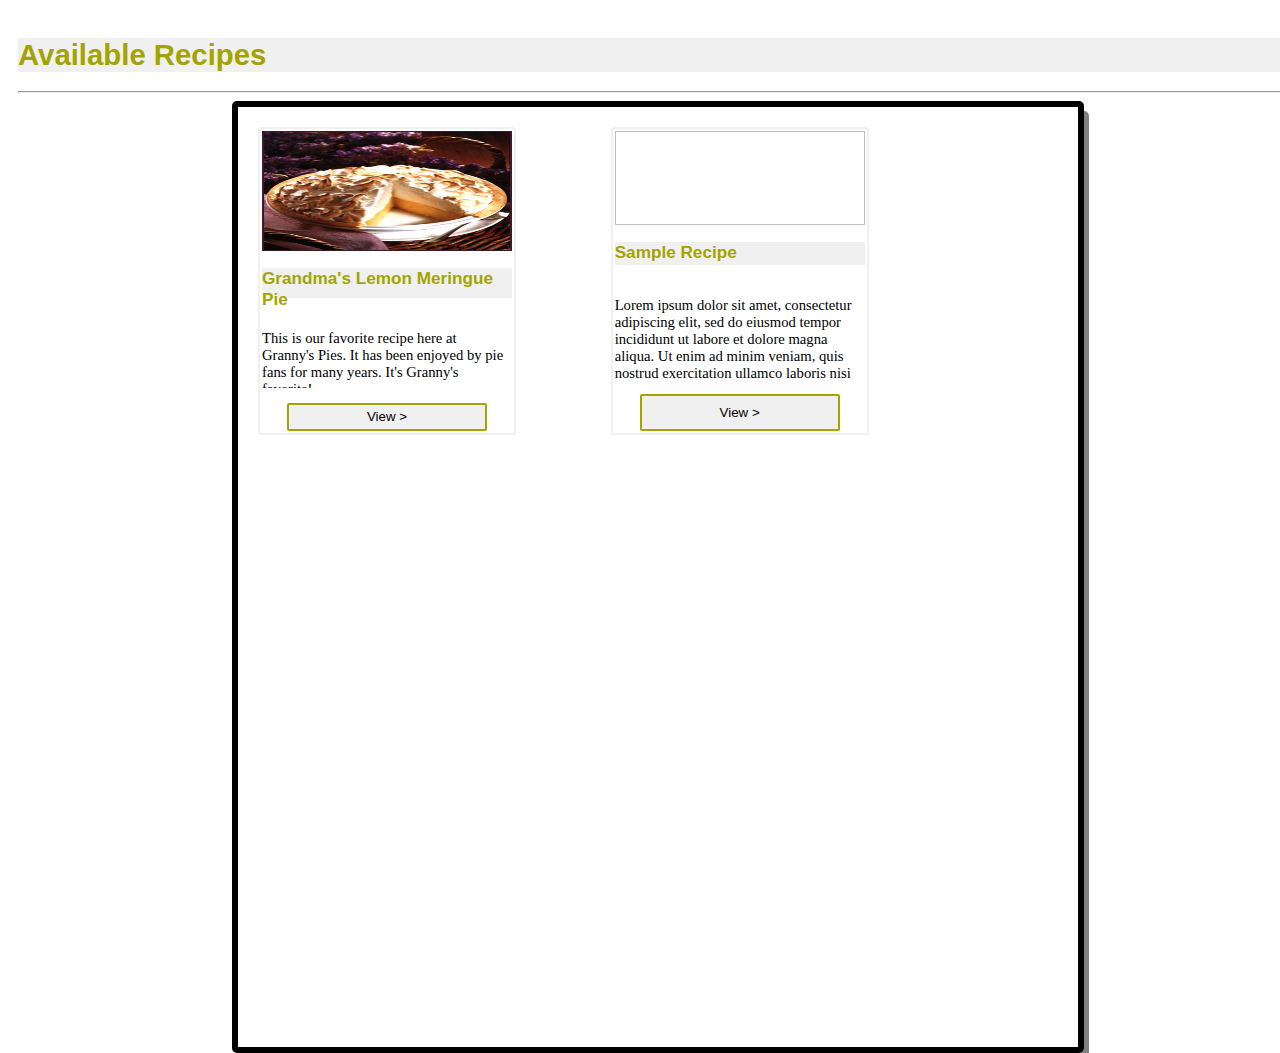
==== CSC372-hw/hw2/index.html @ c207c49e "Initial commit" ====
<!DOCTYPE html>
<html lang="en">
<head>
    <meta charset="UTF-8">
    <meta name="viewport" content="width=device-width, initial-scale=1.0">
    <title>Recipes Homepage</title>
    <link rel="stylesheet" href="./index.css"/>
    <link rel="icon" type="image/x-icon" href="./resources/pie_icon.gif">
</head>
<body>
<main>
    <h1>Available Recipes</h1>
    <hr>
    <div id="card-container">
        <div class="recipe-card">
            <img src="./resources/pie.jpg"/>
            <h3>Grandma's Lemon Meringue Pie</h3>
            <p>This is our favorite recipe here at Granny's Pies. It has been enjoyed by pie fans
                for many years. It's Granny's favorite!</p>
            <button onclick="window.location.href = './pie.html'">View ></button>
        </div>
        <div class="recipe-card">
            <img/>
            <h3>Sample Recipe</h3>
            <p>Lorem ipsum dolor sit amet, consectetur adipiscing elit, sed do eiusmod tempor incididunt ut labore et dolore magna aliqua. Ut enim ad minim veniam, quis nostrud exercitation ullamco laboris nisi ut aliquip ex ea commodo consequat...</p>
            <button>View ></button>
        </div>
    </div>
</main>
</body>
</html>
---- CSC372-hw/hw2/index.css ----
:root {
    --primary-color: white;
    --secondary-color: #a4a400;
    --tertiary-color: #f0f0f0;
}

body {
    font-size: 11pt;
    font-family: Georgia, Garamond, serif;
}

main {
    width: 100vw;
    height: 100vh;
    background-color: var(--primary-color);
    padding: 10px;
}

h1, h2, h3, h4, h5, h6 {
    color: var(--secondary-color);
    background-color: var(--tertiary-color);
    text-decoration: double;
    font-family: 'Lucida Sans Unicode', Helvetica, Arial, serif;
}

button:hover {
    transform: scale(1.15);
    cursor: pointer;
}

button > a {
    text-decoration: none;
}

#card-container {
    border-radius: 5px;
    border-style: solid;
    border-color: black;
    border-width: 6px;
    padding: 20px;
    box-shadow: 5px 10px grey;
    overflow: auto;
    height: 900px;
    width: 800px;
    display: grid;
    grid-template-columns: auto auto auto;
    margin: auto;
}

.recipe-card {
    display: flex;
    flex-direction: column;
    height: 300px;
    width: 250px;
    padding: 2px;
    border-radius: 4px;
    border-style: solid;
    border-color: var(--tertiary-color);
    border-width: 2.5px;
}

.recipe-card > * {
    display: block;
}

.recipe-card > img {
    width: 100%;
    height: 40%;
}

.recipe-card > h3 {
    height: 10%;
    width: 100%;
}

.recipe-card > p {
    height: 35%;
    width: 100%;
    overflow: hidden;
}

.recipe-card > button {
    height: 15%;
    width: 80%;
    border-style: solid;
    border-width: 2px;
    border-radius: 2px;
    border-color: var(--secondary-color);
    background-color: var(--tertiary-color);
    margin: auto;
}
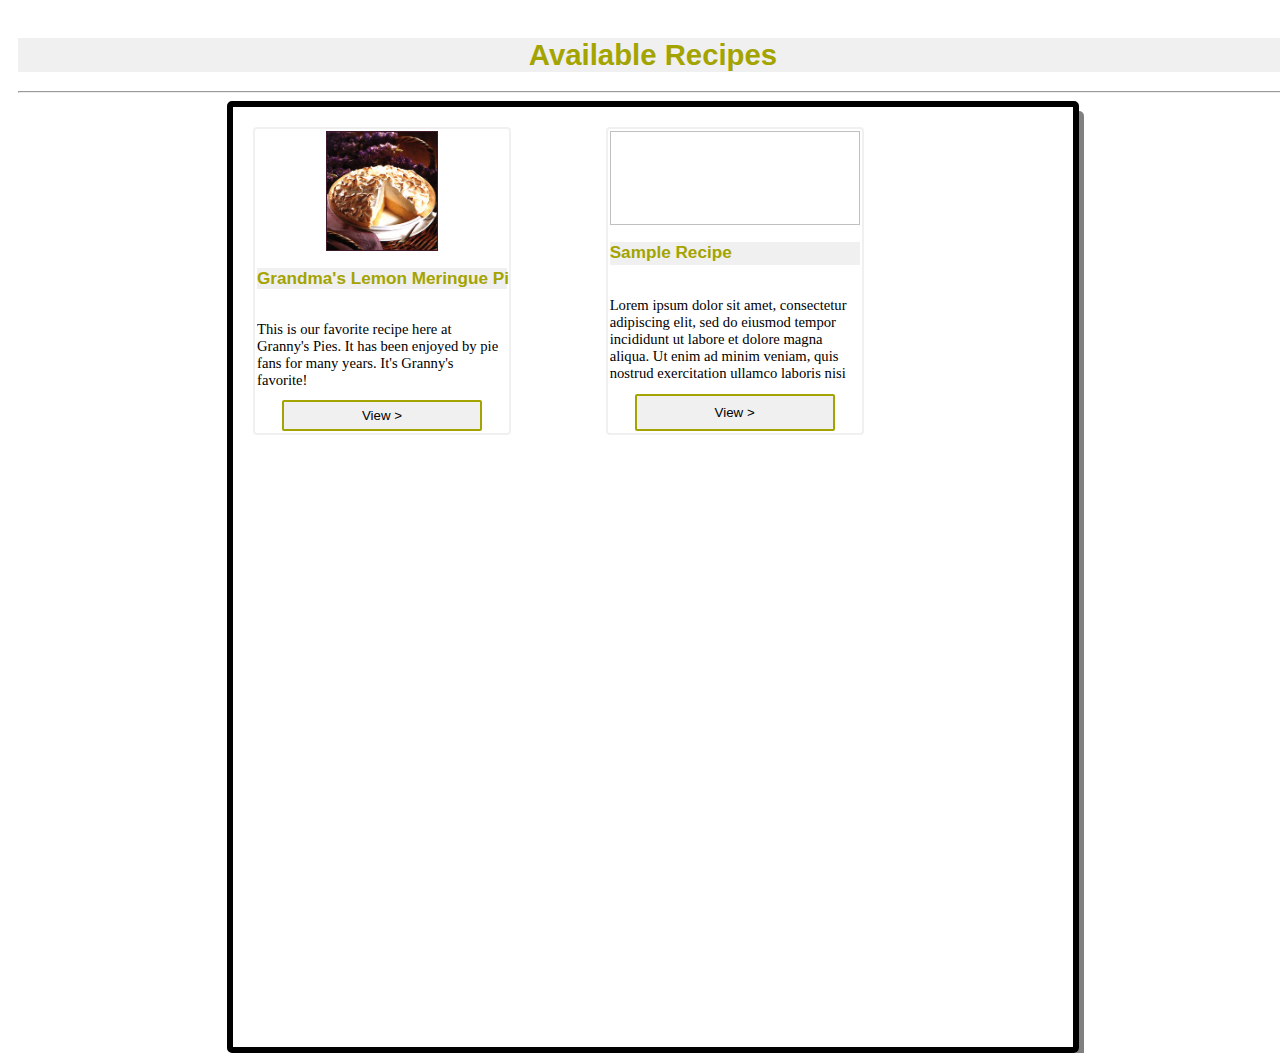
==== commit d5a9b36a: "Finished hw2" ====
--- a/CSC372-hw/hw2/index.html
+++ b/CSC372-hw/hw2/index.html
@@ -1,4 +1,11 @@
 <!DOCTYPE html>
+<!--
+  Name: Ethan Moore 
+  Date: 09.05.2024
+  CSC 372-01
+
+  This is the custom homepage for hw2.
+-->
 <html lang="en">
 <head>
     <meta charset="UTF-8">
--- a/CSC372-hw/hw2/index.css
+++ b/CSC372-hw/hw2/index.css
@@ -1,3 +1,11 @@
+/*
+  Name: Ethan Moore 
+  Date: 09.05.2024
+  CSC 372-01
+
+  Style sheet for index.html.
+*/
+
 :root {
     --primary-color: white;
     --secondary-color: #a4a400;
@@ -10,10 +18,16 @@
 }
 
 main {
-    width: 100vw;
-    height: 100vh;
+    --main-padding: 10px;
+
+    width: calc(100vw - var(--main-padding));
+    height: calc(100vh - var(--main-padding));
     background-color: var(--primary-color);
-    padding: 10px;
+    padding: var(--main-padding);
+}
+
+h1 {
+    text-align: center;
 }
 
 h1, h2, h3, h4, h5, h6 {
@@ -21,6 +35,7 @@
     background-color: var(--tertiary-color);
     text-decoration: double;
     font-family: 'Lucida Sans Unicode', Helvetica, Arial, serif;
+    text-wrap: nowrap;
 }
 
 button:hover {
@@ -57,6 +72,7 @@
     border-style: solid;
     border-color: var(--tertiary-color);
     border-width: 2.5px;
+    overflow: hidden;
 }
 
 .recipe-card > * {
@@ -66,6 +82,7 @@
 .recipe-card > img {
     width: 100%;
     height: 40%;
+    object-fit: contain;
 }
 
 .recipe-card > h3 {
